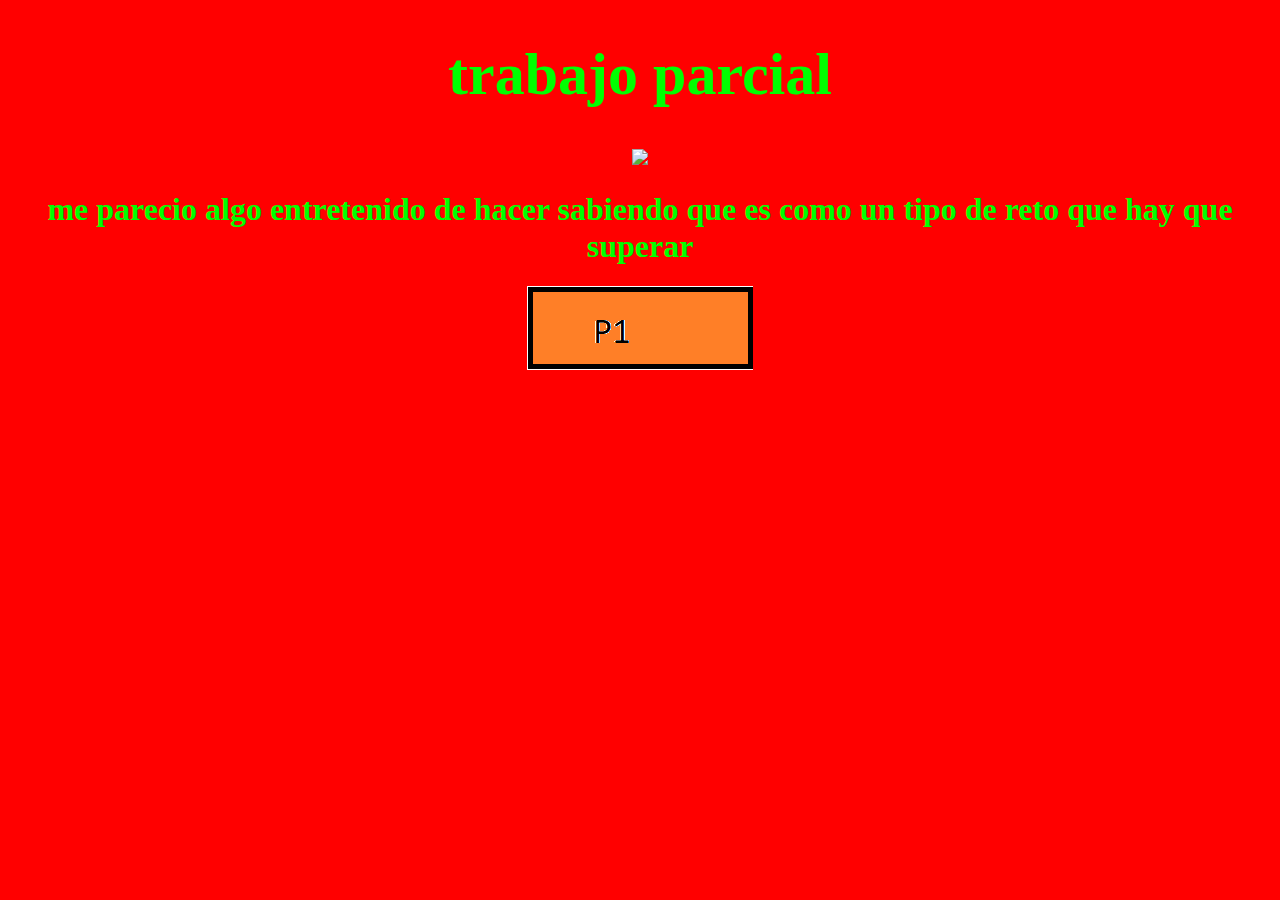
==== parcial.html @ 6cfada31 "Add files via upload" ====
<!DOCTYPE html>
<html>
<head>
	<title>trabajo parcial </title>
</head>
<body bgcolor="#FF0000">
<center><h1 style="color:#00FF00; font-family: Broadway; font-size: 60px ">trabajo parcial</h1></center>
<center><img src="captura.jpg" height=""></center>
<center><h1 style="color:#00FF00; font-family: Broadway; font-size: px ">me parecio algo entretenido de hacer sabiendo que es como un tipo de reto que hay que superar </h1></center>
<center><a href="periodo1.html"><img src="boton1.png"></a></center>
</body>
</html>
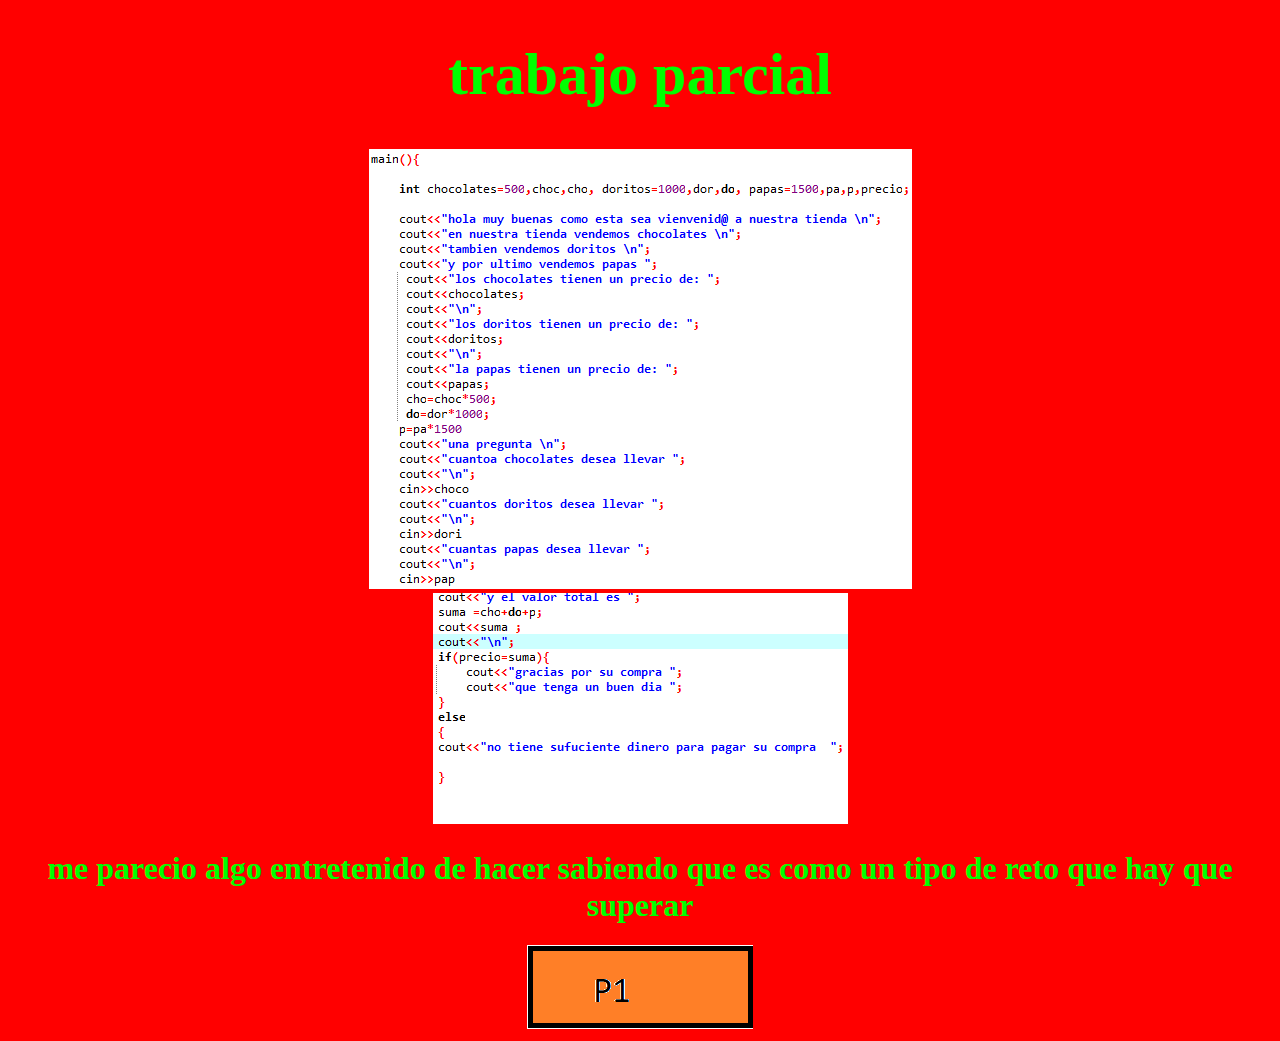
==== commit 6cf778b2: "Add files via upload" ====
--- a/parcial.html
+++ b/parcial.html
@@ -5,7 +5,8 @@
 </head>
 <body bgcolor="#FF0000">
 <center><h1 style="color:#00FF00; font-family: Broadway; font-size: 60px ">trabajo parcial</h1></center>
-<center><img src="captura.jpg" height=""></center>
+<center><img src="foto1.png" height=""></center>
+<center><img src="foto2.png" height=""></center>
 <center><h1 style="color:#00FF00; font-family: Broadway; font-size: px ">me parecio algo entretenido de hacer sabiendo que es como un tipo de reto que hay que superar </h1></center>
 <center><a href="periodo1.html"><img src="boton1.png"></a></center>
 </body>
